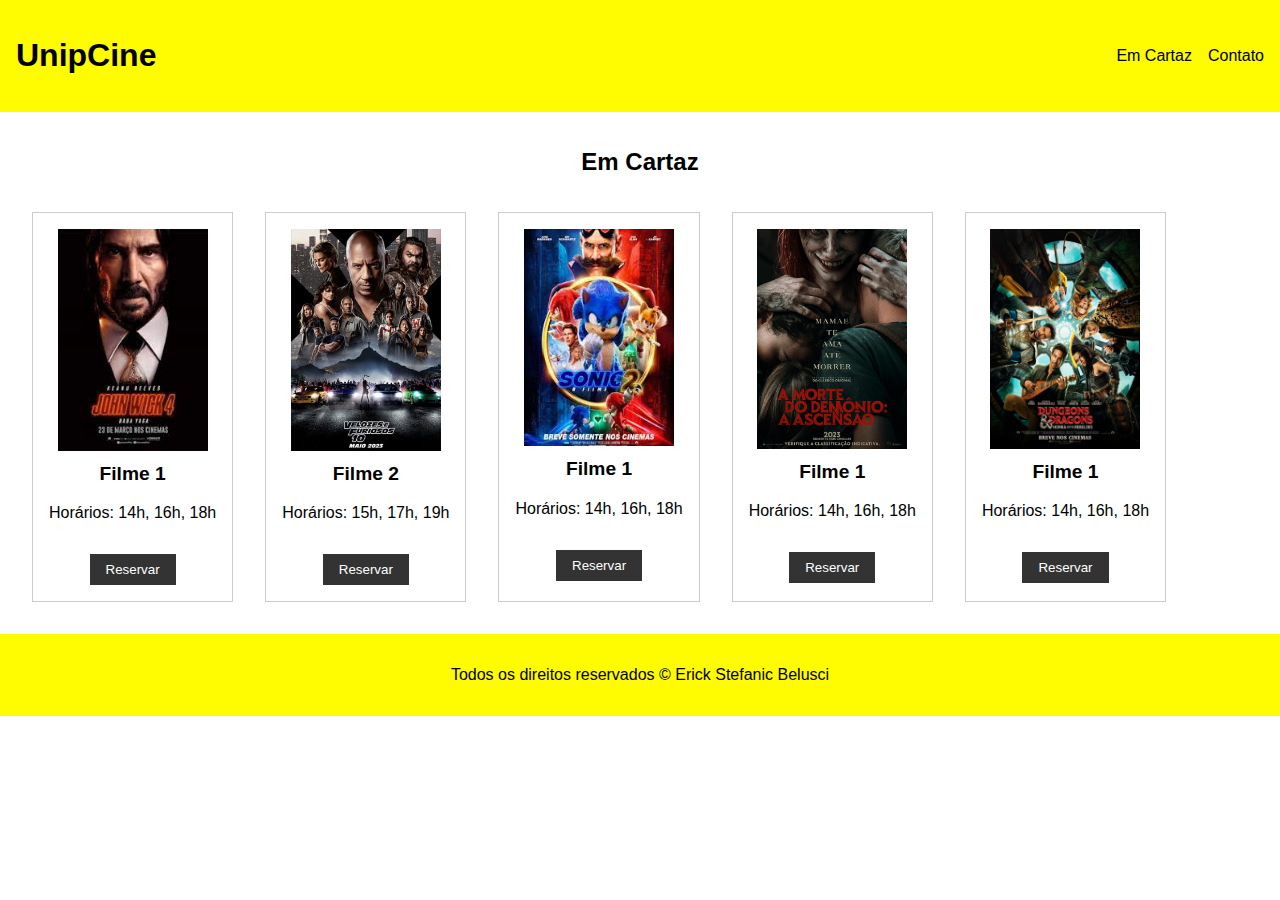
==== index.html @ 8fb54d33 "css e html finalizados" ====
<!DOCTYPE html>
<html>
  <head>
    <title>Venda de Ingressos de Cinema</title>
    <link rel="stylesheet" href="style.css">
  </head>
  <body>
    <header>
      <h1>UnipCine</h1>
      <nav>
        <ul>
          <li><a href="#">Em Cartaz</a></li>
          <li><a href="contato.html" target="_blank">Contato</a></li>
        </ul>
      </nav>
    </header>
    <main>
        <h2 style="text-align:center">Em Cartaz</h2>
      <section id="filmes">
        <div class="filme">
          <img src="/img/download.jpeg" alt="Filme 1">
          <h3>Filme 1</h3>
          <p>Horários: 14h, 16h, 18h</p>
          <button>Reservar</button>
          
        </div>
        <div class="filme">
          <img src="./img/velozes-e-furiosos-10.jpg" alt="Filme 2">
          <h3>Filme 2</h3>
          <p>Horários: 15h, 17h, 19h</p>
          <button>Reservar</button>
        </div>
        <div class="filme">
            <img src="./img/images.jpeg" alt="Filme 1">
            <h3>Filme 1</h3>
            <p>Horários: 14h, 16h, 18h</p>
            <button>Reservar</button>
          </div>
          <div class="filme">
            <img src="./img/15290_medio.jpg" alt="Filme 1">
            <h3>Filme 1</h3>
            <p>Horários: 14h, 16h, 18h</p>
            <button>Reservar</button>
          </div>
          <div class="filme">
            <img src="/./img/vibezz_238055162.jpg" alt="Filme 1">
            <h3>Filme 1</h3>
            <p>Horários: 14h, 16h, 18h</p>
            <button>Reservar</button>
          </div>
      </section>
    </main>
    <footer>
      <p>Todos os direitos reservados &copy; Erick Stefanic Belusci</p>
    </footer>
  </body>
</html>
---- style.css ----
/* Estilos gerais */

body {
    font-family: Arial, sans-serif;
    margin: 0;
    padding: 0;
  }
  
  header {
    background-color: #fffb00;
    color: #000000;
    display: flex;
    justify-content: space-between;
    align-items: center;
    padding: 1rem;
  }
  
  nav ul {
    list-style: none;
    display: flex;
  }
  
  nav li {
    margin-left: 1rem;
  }
  
  nav a {
    color: #000000;
    text-decoration: none;
  }
  
  main {
    padding: 1rem;
  }
  
  section#filmes {
    display: flex;
    flex-wrap: wrap;
  }
  
  .filme {
    margin: 1rem;
    padding: 1rem;
    border: 1px solid #ccc;
    text-align: center;
    max-width: 300px;
  }

  .filme img {
    width: 150px;
  }
  
  .filme h3 {
    margin-top: 0.5rem;
    font-size: 1.2rem;
  }
  
  .filme p {
    margin-top: 0.5rem;
    font-size: 1rem;
  }
  
  button {
    background-color: #333;
    color: #fff;
    border: none;
    padding: 0.5rem 1rem;
    cursor: pointer;
    margin-top: 1rem;
  }
  
  button:hover {
    background-color: #555;
  }
  
  footer {
    background-color: #fffb00;
    color: #000000;
    text-align: center;
    padding: 1rem;
  }
  
  /* Estilos específicos para dispositivos móveis */
  
  @media only screen and (max-width: 768px) {
    header {
      flex-direction: column;
      align-items: flex-start;
    }
    
    nav {
      margin-top: 1rem;
    }
    
    nav ul {
      flex-direction: column;
    }
    
    nav li {
      margin-left: 0;
      margin-bottom: 0.5rem;
    }
    
    main {
      padding: 0.5rem;
    }
    
    .filme {
      margin: 0.5rem;
      max-width: none;
    }
  }
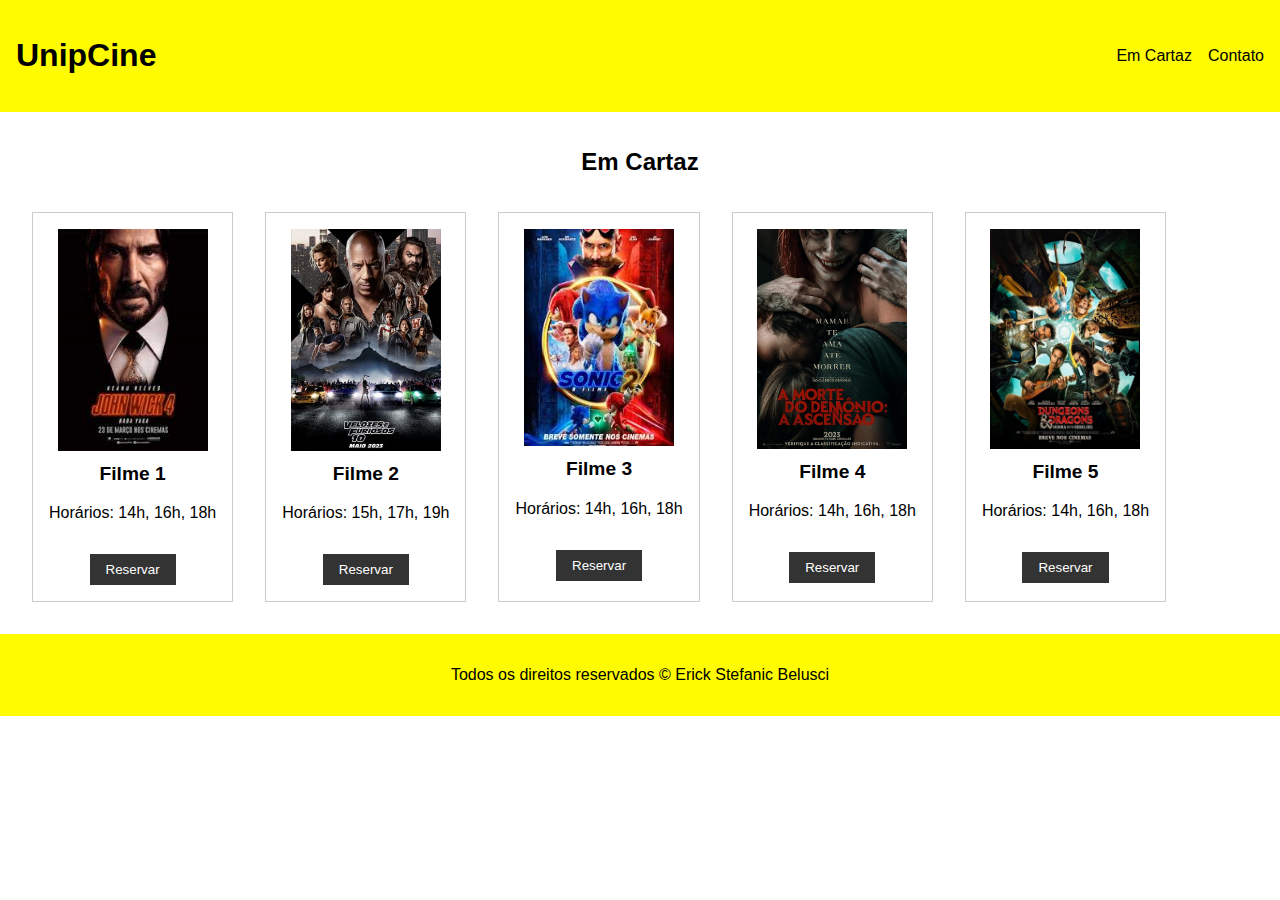
==== commit be9d3fd5: "correção de erro na imagem" ====
--- a/index.html
+++ b/index.html
@@ -18,7 +18,7 @@
         <h2 style="text-align:center">Em Cartaz</h2>
       <section id="filmes">
         <div class="filme">
-          <img src="/img/download.jpeg" alt="Filme 1">
+          <img src="./img/download.jpeg" alt="Filme 1">
           <h3>Filme 1</h3>
           <p>Horários: 14h, 16h, 18h</p>
           <button>Reservar</button>
@@ -32,19 +32,19 @@
         </div>
         <div class="filme">
             <img src="./img/images.jpeg" alt="Filme 1">
-            <h3>Filme 1</h3>
+            <h3>Filme 3</h3>
             <p>Horários: 14h, 16h, 18h</p>
             <button>Reservar</button>
           </div>
           <div class="filme">
             <img src="./img/15290_medio.jpg" alt="Filme 1">
-            <h3>Filme 1</h3>
+            <h3>Filme 4</h3>
             <p>Horários: 14h, 16h, 18h</p>
             <button>Reservar</button>
           </div>
           <div class="filme">
-            <img src="/./img/vibezz_238055162.jpg" alt="Filme 1">
-            <h3>Filme 1</h3>
+            <img src="./img/vibezz_238055162.jpg" alt="Filme 1">
+            <h3>Filme 5</h3>
             <p>Horários: 14h, 16h, 18h</p>
             <button>Reservar</button>
           </div>
